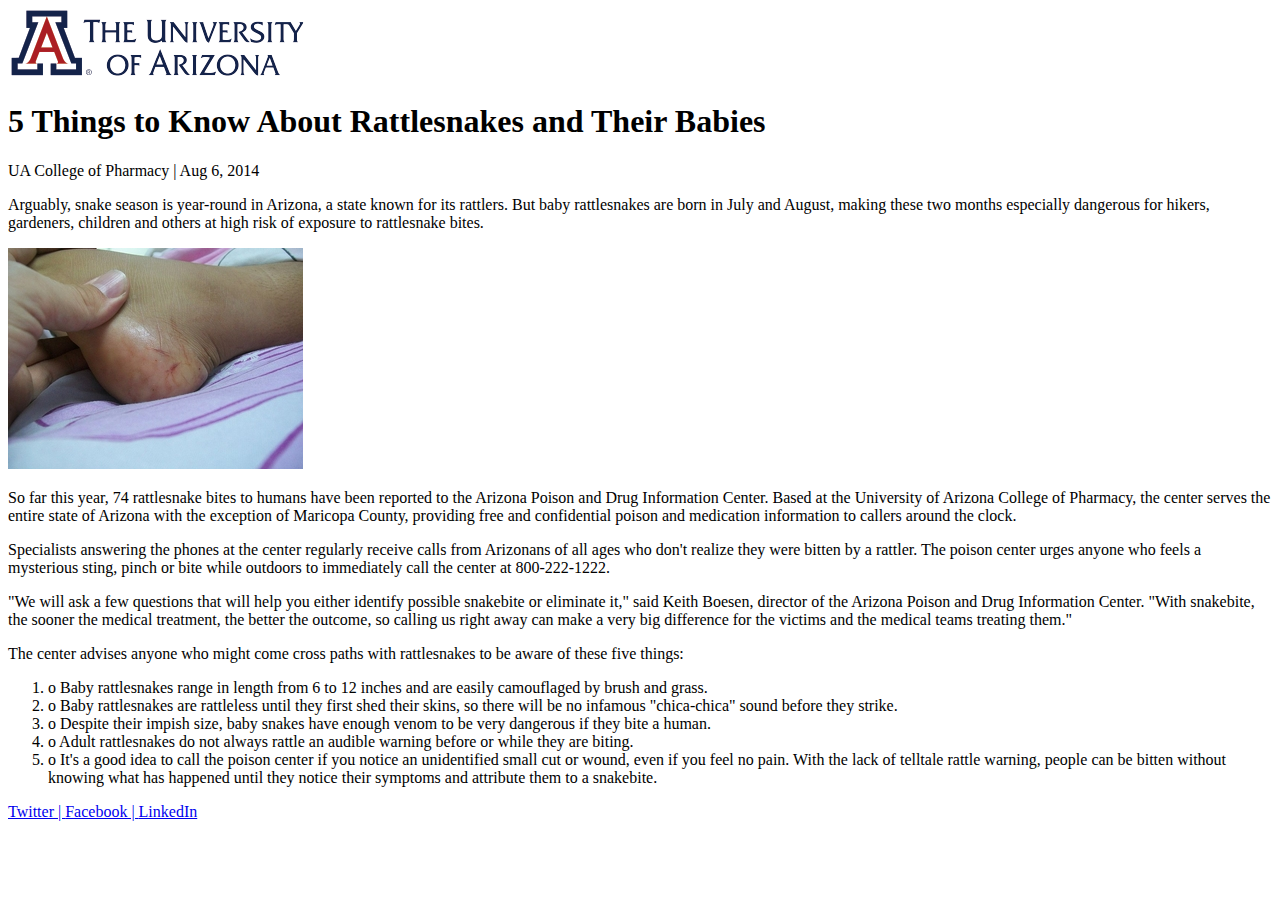
==== index.html @ 4f6b06c3 "move files out of sub-directory" ====
<!DOCTYPE html>
<html lang="en">
<head>
   <meta charset="UTF-8">
   <Title>5 Things to Know About Rattlesnakes and Their Babies</Title>
</head>
<body>
   <img src="UniversityLogo.png" alt="Logo of the University of Arizona">
   <h1>5 Things to Know About Rattlesnakes and Their Babies</h1>
   <p>UA College of Pharmacy | Aug 6, 2014</p>
   <p>Arguably, snake season is year-round in Arizona, a state known for its rattlers. But baby rattlesnakes are born in July and August, making these two months especially dangerous for hikers, gardeners, children and others at high risk of exposure to rattlesnake bites.</p>
   <img src="SnakeBite.jpg" alt="Snake bite of side of a child's foot">
   <p>So far this year, 74 rattlesnake bites to humans have been reported to the Arizona Poison and Drug Information Center. Based at the University of Arizona College of Pharmacy, the center serves the entire state of Arizona with the exception of Maricopa County, providing free and confidential poison and medication information to callers around the clock.</p>
   <p>Specialists answering the phones at the center regularly receive calls from Arizonans of all ages who don't realize they were bitten by a rattler. The poison center urges anyone who feels a mysterious sting, pinch or bite while outdoors to immediately call the center at 800-222-1222.</p>
   <p>"We will ask a few questions that will help you either identify possible snakebite or eliminate it," said Keith Boesen, director of the Arizona Poison and Drug Information Center. "With snakebite, the sooner the medical treatment, the better the outcome, so calling us right away can make a very big difference for the victims and the medical teams treating them."</p>
   <p>The center advises anyone who might come cross paths with rattlesnakes to be aware of these five things:</p>
   <ol>
      <li>o	Baby rattlesnakes range in length from 6 to 12 inches and are easily camouflaged by brush and grass.</li>
      <li>o	Baby rattlesnakes are rattleless until they first shed their skins, so there will be no infamous "chica-chica" sound before they strike.</li>
      <li>o	Despite their impish size, baby snakes have enough venom to be very dangerous if they bite a human.</li>
      <li>o	Adult rattlesnakes do not always rattle an audible warning before or while they are biting.</li>
      <li>o	It's a good idea to call the poison center if you notice an unidentified small cut or wound, even if you feel no pain. With the lack of telltale rattle warning, people can be bitten without knowing what has happened until they notice their symptoms and attribute them to a snakebite.</li>
   </ol>
   <p><a href="https://twitter.com/">Twitter | </a><a href="https://www.facebook.com/">Facebook | </a><a href="https://www.linkedin.com/">LinkedIn</a> </p>

</body>
</html>
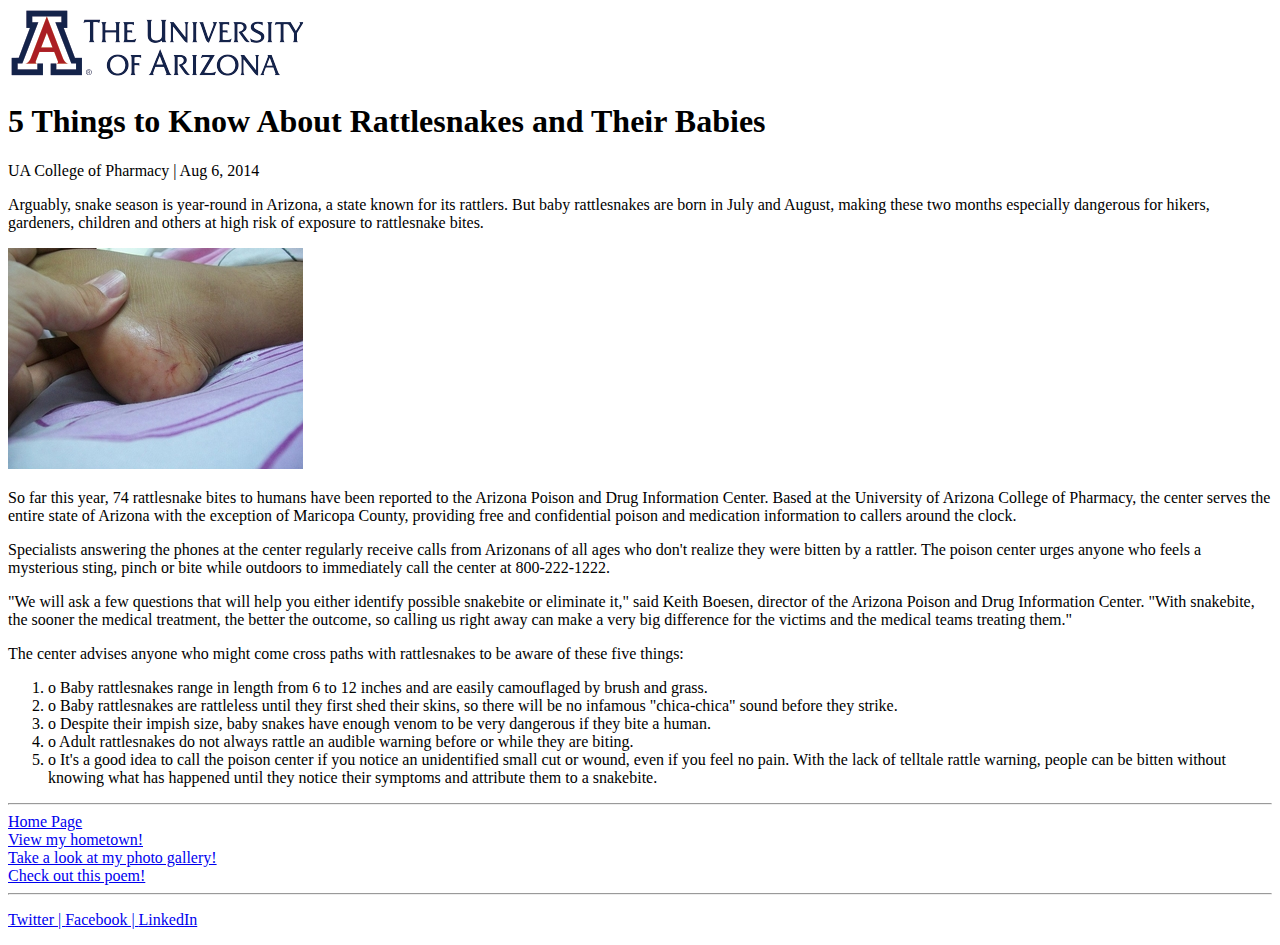
==== commit 6c06bd37: "update html hyperlinks in all files" ====
--- a/index.html
+++ b/index.html
@@ -21,6 +21,12 @@
       <li>o	Adult rattlesnakes do not always rattle an audible warning before or while they are biting.</li>
       <li>o	It's a good idea to call the poison center if you notice an unidentified small cut or wound, even if you feel no pain. With the lack of telltale rattle warning, people can be bitten without knowing what has happened until they notice their symptoms and attribute them to a snakebite.</li>
    </ol>
+   <hr>
+   <a href="index.html">Home Page</a><br>
+   <a href="hometown.html">View my hometown!</a><br>
+   <a href="gallery.html">Take a look at my photo gallery!</a><br>
+   <a href="poem.html">Check out this poem!</a>
+   <hr>
    <p><a href="https://twitter.com/">Twitter | </a><a href="https://www.facebook.com/">Facebook | </a><a href="https://www.linkedin.com/">LinkedIn</a> </p>
 
 </body>
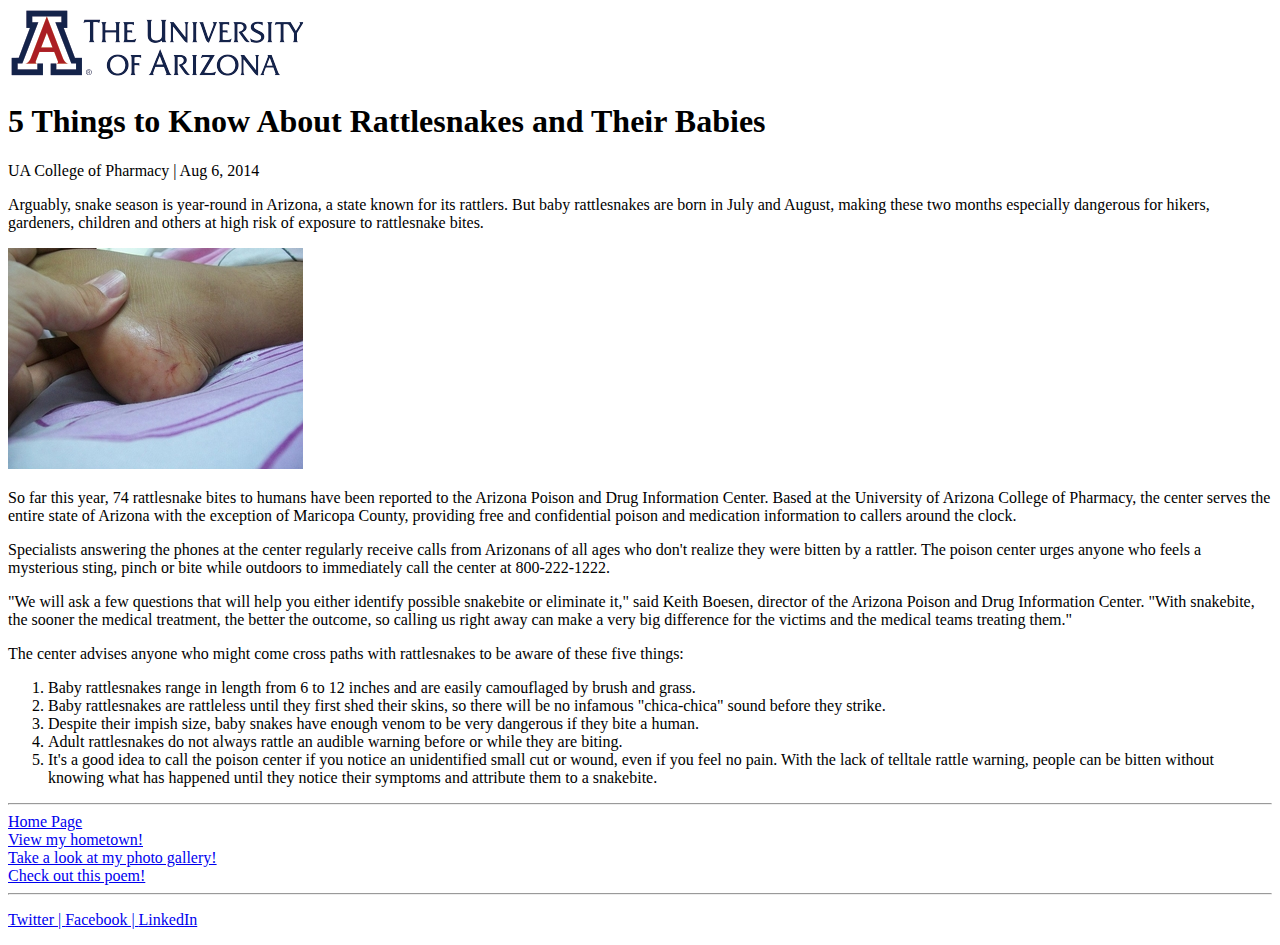
==== commit fd79dcc6: "fix list items" ====
--- a/index.html
+++ b/index.html
@@ -15,11 +15,11 @@
    <p>"We will ask a few questions that will help you either identify possible snakebite or eliminate it," said Keith Boesen, director of the Arizona Poison and Drug Information Center. "With snakebite, the sooner the medical treatment, the better the outcome, so calling us right away can make a very big difference for the victims and the medical teams treating them."</p>
    <p>The center advises anyone who might come cross paths with rattlesnakes to be aware of these five things:</p>
    <ol>
-      <li>o	Baby rattlesnakes range in length from 6 to 12 inches and are easily camouflaged by brush and grass.</li>
-      <li>o	Baby rattlesnakes are rattleless until they first shed their skins, so there will be no infamous "chica-chica" sound before they strike.</li>
-      <li>o	Despite their impish size, baby snakes have enough venom to be very dangerous if they bite a human.</li>
-      <li>o	Adult rattlesnakes do not always rattle an audible warning before or while they are biting.</li>
-      <li>o	It's a good idea to call the poison center if you notice an unidentified small cut or wound, even if you feel no pain. With the lack of telltale rattle warning, people can be bitten without knowing what has happened until they notice their symptoms and attribute them to a snakebite.</li>
+      <li>Baby rattlesnakes range in length from 6 to 12 inches and are easily camouflaged by brush and grass.</li>
+      <li>Baby rattlesnakes are rattleless until they first shed their skins, so there will be no infamous "chica-chica" sound before they strike.</li>
+      <li>Despite their impish size, baby snakes have enough venom to be very dangerous if they bite a human.</li>
+      <li>Adult rattlesnakes do not always rattle an audible warning before or while they are biting.</li>
+      <li>It's a good idea to call the poison center if you notice an unidentified small cut or wound, even if you feel no pain. With the lack of telltale rattle warning, people can be bitten without knowing what has happened until they notice their symptoms and attribute them to a snakebite.</li>
    </ol>
    <hr>
    <a href="index.html">Home Page</a><br>
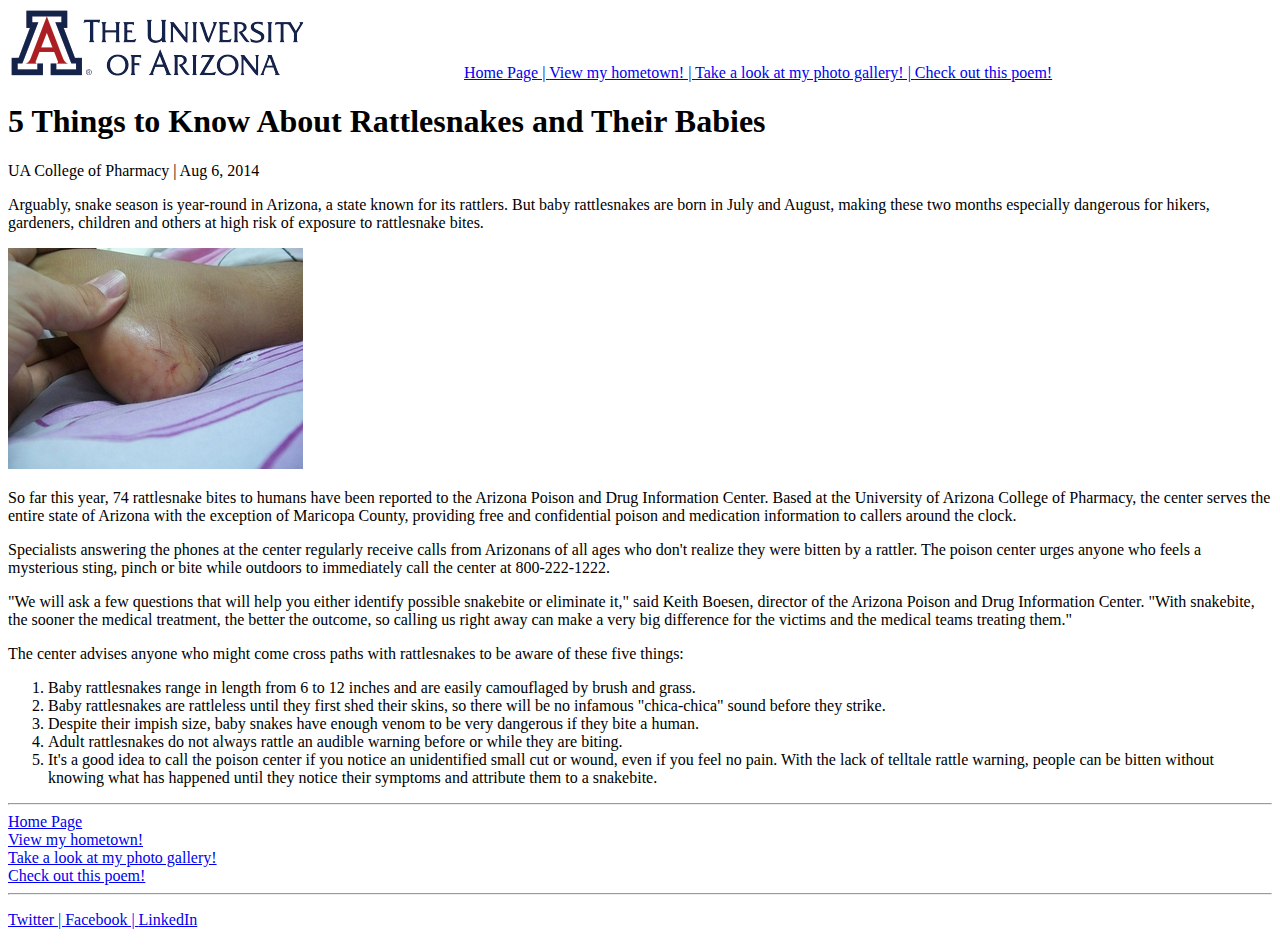
==== commit f68cca5a: "update page headings" ====
--- a/index.html
+++ b/index.html
@@ -5,7 +5,13 @@
    <Title>5 Things to Know About Rattlesnakes and Their Babies</Title>
 </head>
 <body>
-   <img src="UniversityLogo.png" alt="Logo of the University of Arizona">
+   <div>
+      <img src="UniversityLogo.png" alt="Logo of the University of Arizona">
+      <a href="index.html">Home Page | </a>
+      <a href="hometown.html">View my hometown! | </a>
+      <a href="gallery.html">Take a look at my photo gallery! | </a>
+      <a href="poem.html">Check out this poem!</a>
+   </div>
    <h1>5 Things to Know About Rattlesnakes and Their Babies</h1>
    <p>UA College of Pharmacy | Aug 6, 2014</p>
    <p>Arguably, snake season is year-round in Arizona, a state known for its rattlers. But baby rattlesnakes are born in July and August, making these two months especially dangerous for hikers, gardeners, children and others at high risk of exposure to rattlesnake bites.</p>
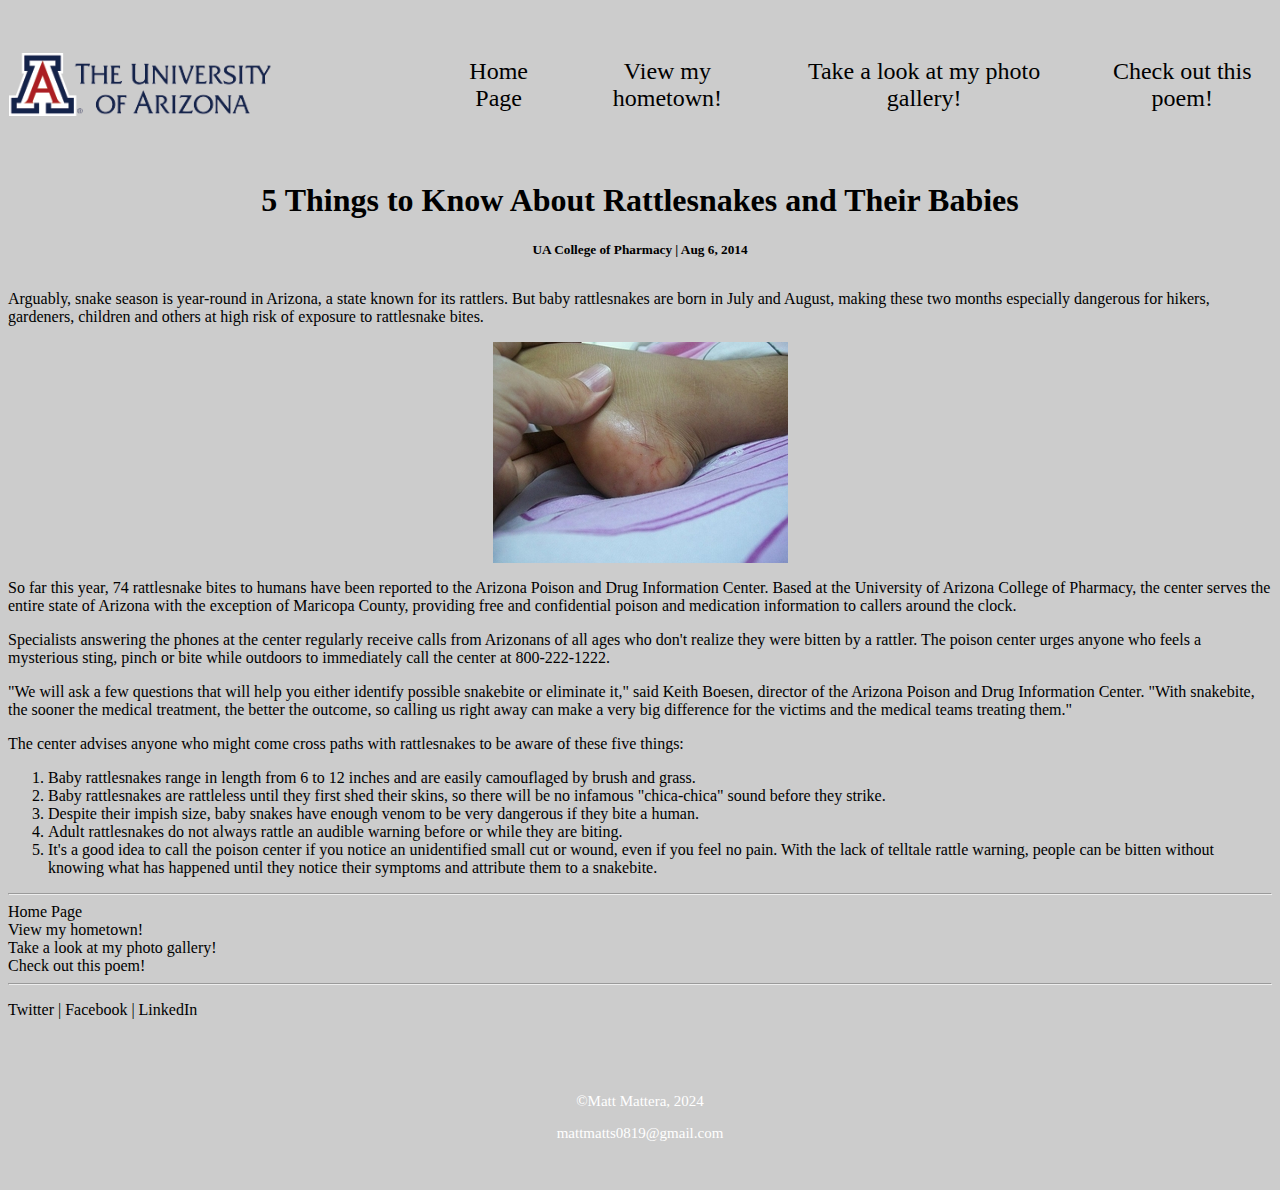
==== commit 90bbce34: "styled each webpage" ====
--- a/index.html
+++ b/index.html
@@ -1,39 +1,102 @@
 <!DOCTYPE html>
 <html lang="en">
-<head>
-   <meta charset="UTF-8">
-   <Title>5 Things to Know About Rattlesnakes and Their Babies</Title>
-</head>
-<body>
-   <div>
-      <img src="UniversityLogo.png" alt="Logo of the University of Arizona">
-      <a href="index.html">Home Page | </a>
-      <a href="hometown.html">View my hometown! | </a>
-      <a href="gallery.html">Take a look at my photo gallery! | </a>
-      <a href="poem.html">Check out this poem!</a>
-   </div>
-   <h1>5 Things to Know About Rattlesnakes and Their Babies</h1>
-   <p>UA College of Pharmacy | Aug 6, 2014</p>
-   <p>Arguably, snake season is year-round in Arizona, a state known for its rattlers. But baby rattlesnakes are born in July and August, making these two months especially dangerous for hikers, gardeners, children and others at high risk of exposure to rattlesnake bites.</p>
-   <img src="SnakeBite.jpg" alt="Snake bite of side of a child's foot">
-   <p>So far this year, 74 rattlesnake bites to humans have been reported to the Arizona Poison and Drug Information Center. Based at the University of Arizona College of Pharmacy, the center serves the entire state of Arizona with the exception of Maricopa County, providing free and confidential poison and medication information to callers around the clock.</p>
-   <p>Specialists answering the phones at the center regularly receive calls from Arizonans of all ages who don't realize they were bitten by a rattler. The poison center urges anyone who feels a mysterious sting, pinch or bite while outdoors to immediately call the center at 800-222-1222.</p>
-   <p>"We will ask a few questions that will help you either identify possible snakebite or eliminate it," said Keith Boesen, director of the Arizona Poison and Drug Information Center. "With snakebite, the sooner the medical treatment, the better the outcome, so calling us right away can make a very big difference for the victims and the medical teams treating them."</p>
-   <p>The center advises anyone who might come cross paths with rattlesnakes to be aware of these five things:</p>
-   <ol>
-      <li>Baby rattlesnakes range in length from 6 to 12 inches and are easily camouflaged by brush and grass.</li>
-      <li>Baby rattlesnakes are rattleless until they first shed their skins, so there will be no infamous "chica-chica" sound before they strike.</li>
-      <li>Despite their impish size, baby snakes have enough venom to be very dangerous if they bite a human.</li>
-      <li>Adult rattlesnakes do not always rattle an audible warning before or while they are biting.</li>
-      <li>It's a good idea to call the poison center if you notice an unidentified small cut or wound, even if you feel no pain. With the lack of telltale rattle warning, people can be bitten without knowing what has happened until they notice their symptoms and attribute them to a snakebite.</li>
-   </ol>
-   <hr>
-   <a href="index.html">Home Page</a><br>
-   <a href="hometown.html">View my hometown!</a><br>
-   <a href="gallery.html">Take a look at my photo gallery!</a><br>
-   <a href="poem.html">Check out this poem!</a>
-   <hr>
-   <p><a href="https://twitter.com/">Twitter | </a><a href="https://www.facebook.com/">Facebook | </a><a href="https://www.linkedin.com/">LinkedIn</a> </p>
-
-</body>
-</html>+  <head>
+    <meta charset="UTF-8" />
+    <title>5 Things to Know About Rattlesnakes and Their Babies</title>
+    <link rel="stylesheet" href="style.css" />
+  </head>
+  <body>
+    <nav>
+      <div class="logo">
+        <img src="UniversityLogo.png" alt="Logo of the University of Arizona" />
+      </div>
+      <div>
+        <ul class="nav-links">
+          <li><a href="index.html">Home Page</a></li>
+          <li><a href="hometown.html">View my hometown!</a></li>
+          <li><a href="gallery.html">Take a look at my photo gallery!</a></li>
+          <li><a href="poem.html">Check out this poem!</a></li>
+        </ul>
+      </div>
+    </nav>
+    <div class="titles">
+      <h1>5 Things to Know About Rattlesnakes and Their Babies</h1>
+      <h5 class="sub-title">UA College of Pharmacy | Aug 6, 2014</h5>
+    </div>
+    <p>
+      Arguably, snake season is year-round in Arizona, a state known for its
+      rattlers. But baby rattlesnakes are born in July and August, making these
+      two months especially dangerous for hikers, gardeners, children and others
+      at high risk of exposure to rattlesnake bites.
+    </p>
+    <div class="snakebite-photo">
+      <img src="SnakeBite.jpg" alt="Snake bite of side of a child's foot" />
+    </div>
+    <p>
+      So far this year, 74 rattlesnake bites to humans have been reported to the
+      Arizona Poison and Drug Information Center. Based at the University of
+      Arizona College of Pharmacy, the center serves the entire state of Arizona
+      with the exception of Maricopa County, providing free and confidential
+      poison and medication information to callers around the clock.
+    </p>
+    <p>
+      Specialists answering the phones at the center regularly receive calls
+      from Arizonans of all ages who don't realize they were bitten by a
+      rattler. The poison center urges anyone who feels a mysterious sting,
+      pinch or bite while outdoors to immediately call the center at
+      800-222-1222.
+    </p>
+    <p>
+      "We will ask a few questions that will help you either identify possible
+      snakebite or eliminate it," said Keith Boesen, director of the Arizona
+      Poison and Drug Information Center. "With snakebite, the sooner the
+      medical treatment, the better the outcome, so calling us right away can
+      make a very big difference for the victims and the medical teams treating
+      them."
+    </p>
+    <p>
+      The center advises anyone who might come cross paths with rattlesnakes to
+      be aware of these five things:
+    </p>
+    <ol>
+      <li>
+        Baby rattlesnakes range in length from 6 to 12 inches and are easily
+        camouflaged by brush and grass.
+      </li>
+      <li>
+        Baby rattlesnakes are rattleless until they first shed their skins, so
+        there will be no infamous "chica-chica" sound before they strike.
+      </li>
+      <li>
+        Despite their impish size, baby snakes have enough venom to be very
+        dangerous if they bite a human.
+      </li>
+      <li>
+        Adult rattlesnakes do not always rattle an audible warning before or
+        while they are biting.
+      </li>
+      <li>
+        It's a good idea to call the poison center if you notice an unidentified
+        small cut or wound, even if you feel no pain. With the lack of telltale
+        rattle warning, people can be bitten without knowing what has happened
+        until they notice their symptoms and attribute them to a snakebite.
+      </li>
+    </ol>
+    <hr />
+    <a href="index.html">Home Page</a><br />
+    <a href="hometown.html">View my hometown!</a><br />
+    <a href="gallery.html">Take a look at my photo gallery!</a><br />
+    <a href="poem.html">Check out this poem!</a>
+    <hr />
+    <p>
+      <a href="https://twitter.com/">Twitter | </a
+      ><a href="https://www.facebook.com/">Facebook | </a
+      ><a href="https://www.linkedin.com/">LinkedIn</a>
+    </p>
+    <br />
+    <footer>
+      <p>&copy;Matt Mattera, 2024</p>
+      <p>mattmatts0819@gmail.com</p>
+    </footer>
+  </body>
+</html>
--- a/style.css
+++ b/style.css
@@ -0,0 +1,89 @@
+body {
+  background-color: #ccc;
+}
+
+img {
+  max-width: 100%;
+  display: block;
+}
+
+header {
+  float: left;
+  width: 25%;
+}
+
+nav {
+  /* margin: 5em 3em 0 0;
+  width: 70%; */
+  justify-content: space-around;
+  align-items: center;
+  height: 17vh;
+}
+
+/* nav ul {
+  list-style-type: none;
+  margin: 0;
+  text-align: right;
+}
+nav li {
+  display: inline-block;
+  font-size: 1.75em;
+}
+nav li a {
+  display: block;
+  color: #fff;
+  text-align: center;
+  padding: 0.5em 1em;
+  text-decoration: none;
+} */
+
+nav,
+.nav-links {
+  display: flex;
+}
+
+.nav-links {
+  gap: 2rem;
+  list-style: none;
+  font-size: 1.5rem;
+  text-align: center;
+}
+
+a {
+  color: black;
+  text-decoration: none;
+  text-decoration-color: #ccc;
+}
+
+.logo {
+  cursor: default;
+}
+
+main {
+  clear: left;
+}
+h1 {
+  text-align: center;
+}
+
+footer {
+  clear: left;
+  background-color: #ccc;
+  padding: 2%;
+  font-size: 1.25em;
+}
+footer p {
+  font-size: 0.75em;
+  text-align: center;
+  color: #fff;
+}
+
+.snakebite-photo {
+  display: grid;
+  place-items: center;
+}
+
+.sub-title {
+  text-align: center;
+  margin-bottom: 2rem;
+}
